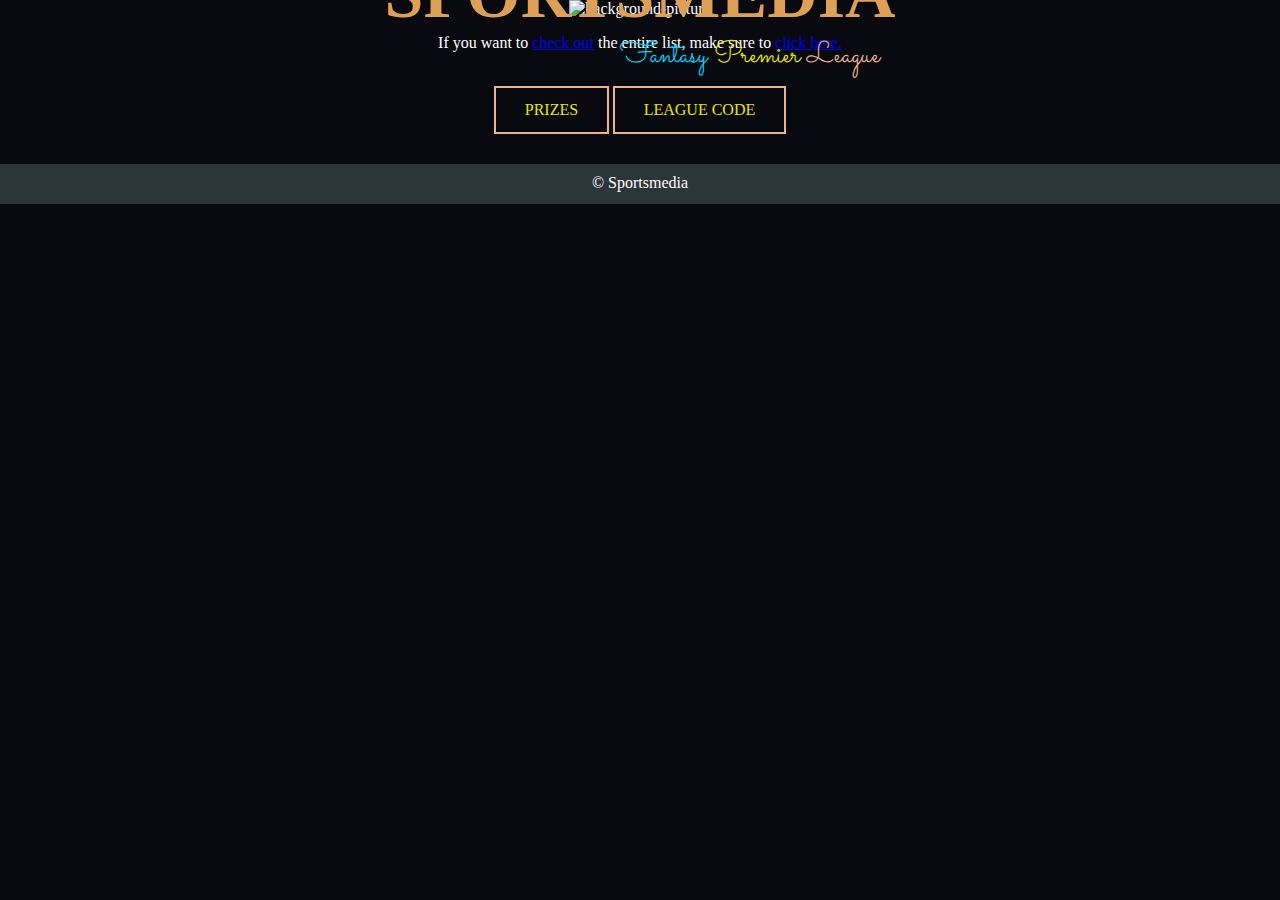
==== index.html @ 8b6e194e "s" ====
<!DOCTYPE html>
<html lang="en" dir="ltr">

<head>
  <meta charset="utf-8">
  <title>Sportsmedia FPL</title>
  <link rel="icon" href="favicon.png">
  <link rel="stylesheet" href="css/styles.css">
  <link rel="preconnect" href="https://fonts.googleapis.com">
<link rel="preconnect" href="https://fonts.gstatic.com" crossorigin>
<link href="https://fonts.googleapis.com/css2?family=Sacramento&display=swap" rel="stylesheet">
</head>

<body>
  <div class="container">

    <img class="picture-img" src="https://cdn.pixabay.com/photo/2017/08/04/18/40/football-2580983_960_720.jpg" alt="background-picture">
    <div class="bottom-left"></div>
    <div class="top-left"></div>
    <div class="top-right"></div>
    <div class="bottom-right"></div>
    <div class="centered">
      <h1 class="center-h1">SPORTSMEDIA</h1>
      <p class="center-p">
        <span class="f-span">Fantasy</span>
        <span class="p-span">Premier</span>
        <span class="l-span">League</span>
      </p>
    </div>
  </div>

    <p>If you want to <a href="table.html">check out</a>  the entire list, make sure to <a href="table.html">click here.</a></p>
    <br>
    <a href="prizes.html"><button>Prizes</button></a>
    <a href="code.html"><button class="league-code">LEAGUE CODE</button></a>

    <div class="buttom-div">

      <p class="c-s">© Sportsmedia</p>

    </div>

</body>

</html>
---- css/styles.css ----
body {
  background-color: #090910;
  color: white;
  margin: inherit;
  margin: 0;
  text-align: center;
  /* #090910*/
}

.center-h1 {
  margin-bottom: 0;
  font-size: 70px;
  font-weight: bold;
}

.center-p {
  margin-top: 0;
  position: relative;
  left: 110px;
  font-family: 'Sacramento', cursive;
  font-size: 30px;
}

.f-span {
  color: #00D7FF;
}

.p-span {
  color: #EAE509;

}

.l-span {
  color: #ECB390;
}



table {
  text-align: center;
  color: white;
  background-color: #2C3639;
  border-collapse: collapse;
  width: 95%;
  margin-bottom: 10px;

}
td {
  font-size: 20px;
  border: 1px solid;
  border-color: #222831;
}

h1 {
  color: #DEA057;
  font-size: 55px;
}

thead {
  background-color: #222831;
  height: 70px;
}

.buttom-div {
  margin: 0;
  background-color: #2C3639;
  width: 100%;
  height: 40px;
  margin-top: 30px;
}

.c-s {
  margin: 10px auto 10px auto;
  display: inline-block;
}
/*.sticker {
  width: 250px;
  height: 250px;
}

.sticker1 {
  width: 250px;
  height: 250px;
  margin-bottom: inherit;
  margin-bottom: 125px;
  position: absolute;
  margin-right: 200px;
}*/

.special {
  width: 500px;
  height: 500px;
  margin-top: inherit;
  margin-top: 60px;
}


#div {
  background-color: #212121;
  height: inherit;
  height: 620px;
  width: 100%;
}

.container {
  position: relative;
  text-align: center;
  color: white;
}

.bottom-left {
  position: absolute;
  bottom: 8px;
  left: 16px;
}

.top-left {
  position: absolute;
  top: 8px;
  left: 16px;
}

.top-right {
  position: absolute;
  top: 8px;
  right: 16px;
}

.bottom-right {
  position: absolute;
  bottom: 8px;
  right: 16px;
}

.centered {
  position: absolute;
  top: 40%;
  left: 50%;
  transform: translate(-50%, -50%);
}

.picture-img {
  width: 100%;
}

/* Button Genetrator */

button {
 padding: 0.8em 1.8em;
 border: 2px solid #ECB390;
 position: relative;
 overflow: hidden;
 background-color: transparent;
 text-align: center;
 text-transform: uppercase;
 font-size: 16px;
 transition: .3s;
 z-index: 1;
 font-family: inherit;
 color: #EAE509;
}

button::before {
 content: '';
 width: 0;
 height: 300%;
 position: absolute;
 top: 50%;
 left: 50%;
 transform: translate(-50%, -50%) rotate(45deg);
 background: #17C3B2;
 transition: .5s ease;
 display: block;
 z-index: -1;
}

button:hover::before {
 width: 105%;
}

button:hover {
 color: #111;
}


.league-code {
 padding: 0.8em 1.8em;
 border: 2px solid #ECB390;
 position: relative;
 overflow: hidden;
 background-color: transparent;
 text-align: center;
 text-transform: uppercase;
 font-size: 16px;
 transition: .3s;
 z-index: 1;
 font-family: inherit;
 color: #EAE509;
}

.league-code::before {
 content: '';
 width: 0;
 height: 300%;
 position: absolute;
 top: 50%;
 left: 50%;
 transform: translate(-50%, -50%) rotate(45deg);
 background: #17C3B2;
 transition: .5s ease;
 display: block;
 z-index: -1;
}

.league-code:hover::before {
 width: 105%;
}

.league-code:hover {
 color: #111;
}
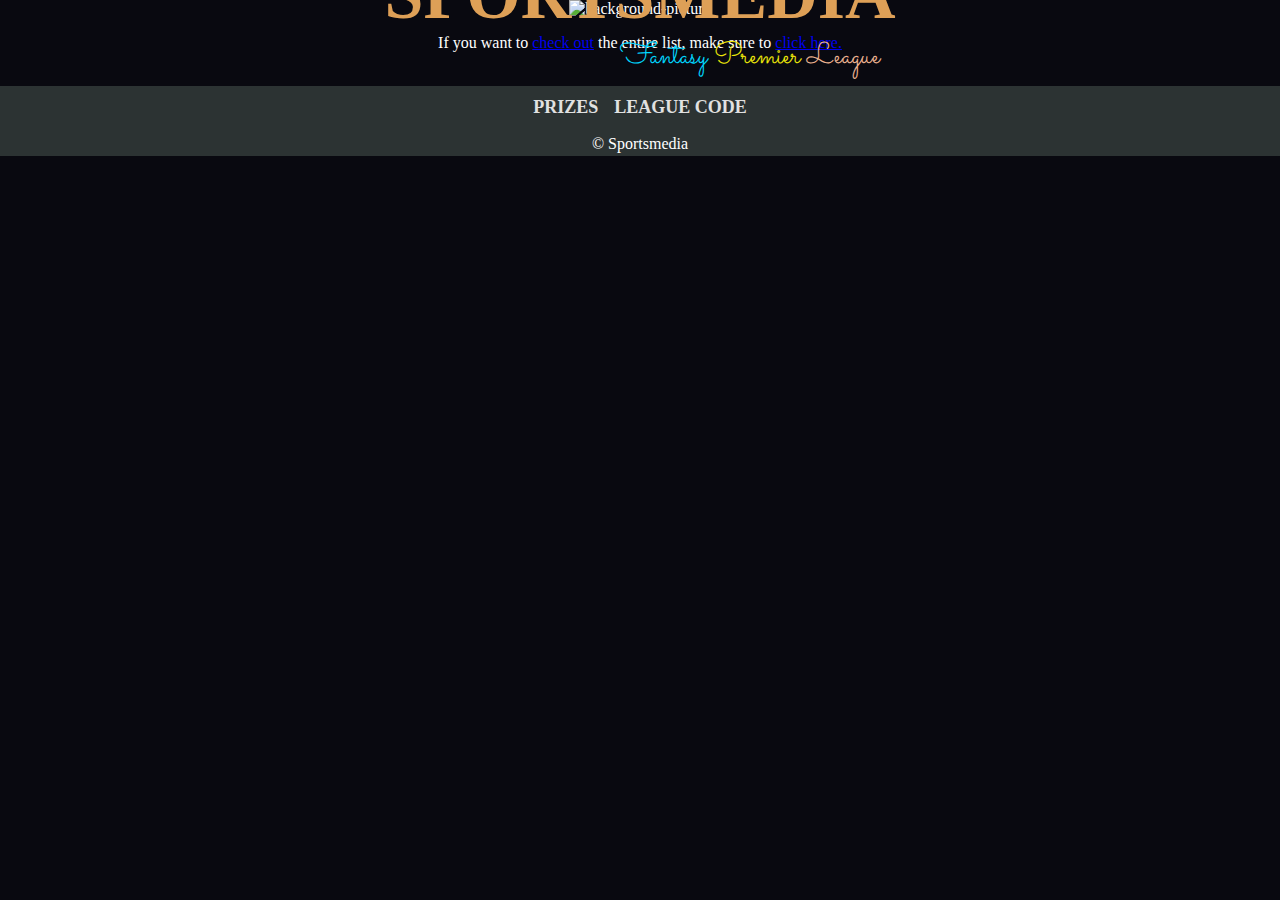
==== commit 1b9bd62d: "S" ====
--- a/index.html
+++ b/index.html
@@ -31,15 +31,22 @@
 
     <p>If you want to <a href="table.html">check out</a>  the entire list, make sure to <a href="table.html">click here.</a></p>
     <br>
-    <a href="prizes.html"><button>Prizes</button></a>
-    <a href="code.html"><button class="league-code">LEAGUE CODE</button></a>
 
-    <div class="buttom-div">
 
-      <p class="c-s">© Sportsmedia</p>
-
-    </div>
 
 </body>
 
+<footer>
+  <div class="buttom-div">
+
+    <div class="p-c">
+      <a href="prizes.html"><button>Prizes</button></a>
+      <a href="code.html"><button class="league-code">LEAGUE CODE</button></a>
+    </div>
+
+    <p class="c-s">© Sportsmedia</p>
+
+  </div>
+</footer>
+
 </html>
--- a/css/styles.css
+++ b/css/styles.css
@@ -7,6 +7,7 @@
   /* #090910*/
 }
 
+
 .center-h1 {
   margin-bottom: 0;
   font-size: 70px;
@@ -63,16 +64,16 @@
 
 .buttom-div {
   margin: 0;
-  background-color: #2C3639;
-  width: 100%;
-  height: 40px;
-  margin-top: 30px;
-}
-
-.c-s {
-  margin: 10px auto 10px auto;
+  background-color: #2C3333;
+  width: 100%;
+  height: 70px;
+}
+
+.p-c {
+  margin: 10px auto auto auto;
   display: inline-block;
 }
+
 /*.sticker {
   width: 250px;
   height: 250px;
@@ -134,7 +135,7 @@
 
 .centered {
   position: absolute;
-  top: 40%;
+  top: 45%;
   left: 50%;
   transform: translate(-50%, -50%);
 }
@@ -146,76 +147,83 @@
 /* Button Genetrator */
 
 button {
- padding: 0.8em 1.8em;
- border: 2px solid #ECB390;
- position: relative;
- overflow: hidden;
- background-color: transparent;
- text-align: center;
- text-transform: uppercase;
- font-size: 16px;
- transition: .3s;
- z-index: 1;
- font-family: inherit;
- color: #EAE509;
-}
-
-button::before {
- content: '';
- width: 0;
- height: 300%;
- position: absolute;
- top: 50%;
- left: 50%;
- transform: translate(-50%, -50%) rotate(45deg);
- background: #17C3B2;
- transition: .5s ease;
- display: block;
- z-index: -1;
-}
-
-button:hover::before {
- width: 105%;
-}
-
+  font-size: 18px;
+  color: #e1e1e1;
+  font-family: inherit;
+  font-weight: 800;
+  cursor: pointer;
+  position: relative;
+  border: none;
+  background: none;
+  text-transform: uppercase;
+  transition-timing-function: cubic-bezier(0.25, 0.8, 0.25, 1);
+  transition-duration: 400ms;
+  transition-property: color;
+}
+
+button:focus,
 button:hover {
- color: #111;
-}
+  color: #fff;
+}
+
+button:focus:after,
+button:hover:after {
+  width: 100%;
+  left: 0%;
+}
+
+button:after {
+  content: "";
+  pointer-events: none;
+  bottom: -2px;
+  left: 50%;
+  position: absolute;
+  width: 0%;
+  height: 2px;
+  background-color: #fff;
+  transition-timing-function: cubic-bezier(0.25, 0.8, 0.25, 1);
+  transition-duration: 400ms;
+  transition-property: width, left;
+}
+
 
 
 .league-code {
- padding: 0.8em 1.8em;
- border: 2px solid #ECB390;
- position: relative;
- overflow: hidden;
- background-color: transparent;
- text-align: center;
- text-transform: uppercase;
- font-size: 16px;
- transition: .3s;
- z-index: 1;
- font-family: inherit;
- color: #EAE509;
-}
-
-.league-code::before {
- content: '';
- width: 0;
- height: 300%;
- position: absolute;
- top: 50%;
- left: 50%;
- transform: translate(-50%, -50%) rotate(45deg);
- background: #17C3B2;
- transition: .5s ease;
- display: block;
- z-index: -1;
-}
-
-.league-code:hover::before {
- width: 105%;
-}
-
+  font-size: 18px;
+  color: #e1e1e1;
+  font-family: inherit;
+  font-weight: 800;
+  cursor: pointer;
+  position: relative;
+  border: none;
+  background: none;
+  text-transform: uppercase;
+  transition-timing-function: cubic-bezier(0.25, 0.8, 0.25, 1);
+  transition-duration: 400ms;
+  transition-property: color;
+}
+
+.league-code:focus,
 .league-code:hover {
- color: #111;
-}
+  color: #fff;
+}
+
+.league-code:focus:after,
+.league-code:hover:after {
+  width: 100%;
+  left: 0%;
+}
+
+.league-code:after {
+  content: "";
+  pointer-events: none;
+  bottom: -2px;
+  left: 50%;
+  position: absolute;
+  width: 0%;
+  height: 2px;
+  background-color: #fff;
+  transition-timing-function: cubic-bezier(0.25, 0.8, 0.25, 1);
+  transition-duration: 400ms;
+  transition-property: width, left;
+}
